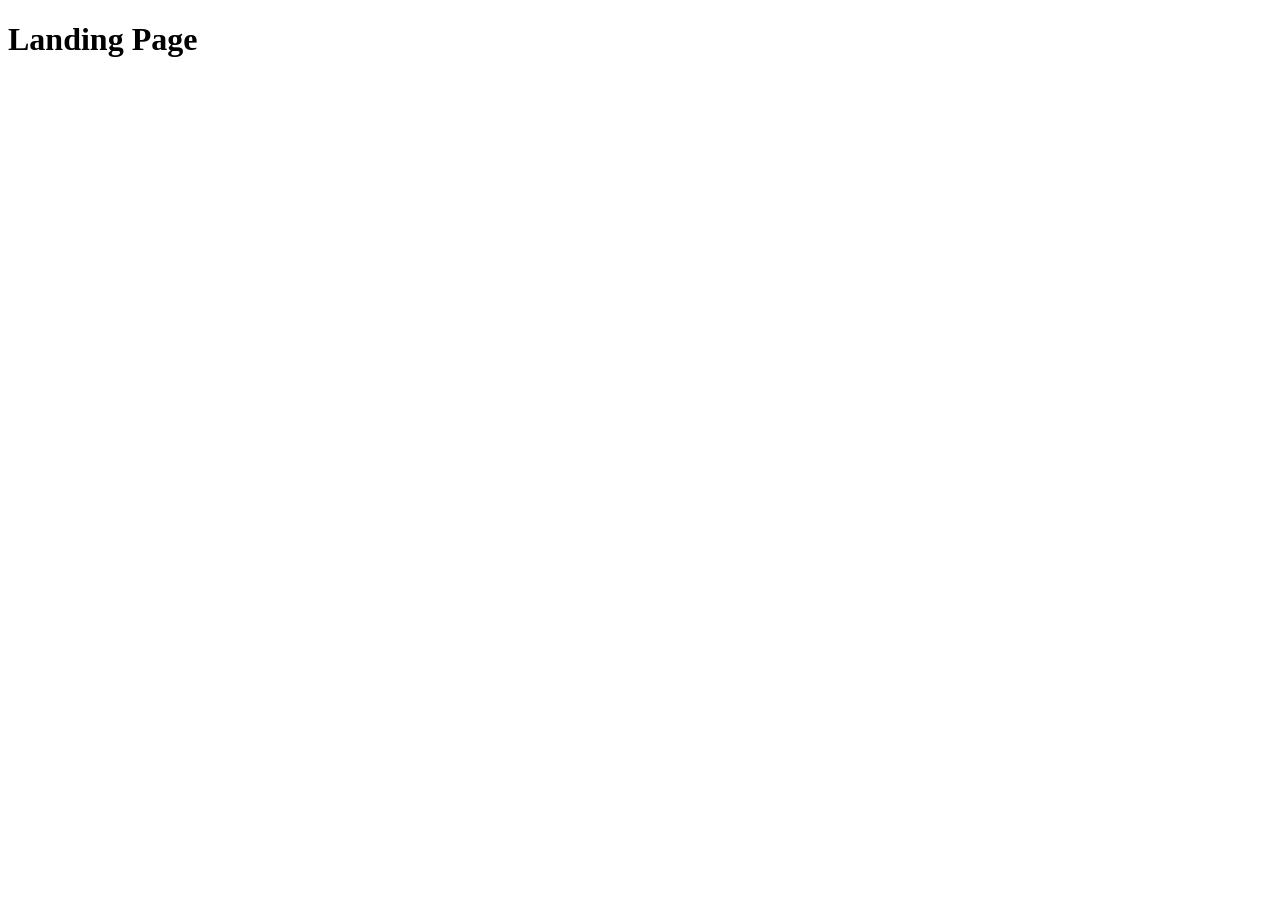
==== src/index.html @ 33286d5b "Initial commit" ====
<!DOCTYPE html>
<html lang="en">
  <head>
    <meta charset="UTF-8">
    <meta name="viewport" content="width=device-width, initial-scale=1.0">
    <title>Miami</title>
    <link rel="stylesheet" href="./styles/main.scss">
    <script src="scripts/main.js" defer></script>
  </head>
  <body>
    <h1>Landing Page</h1>
  </body>
</html>
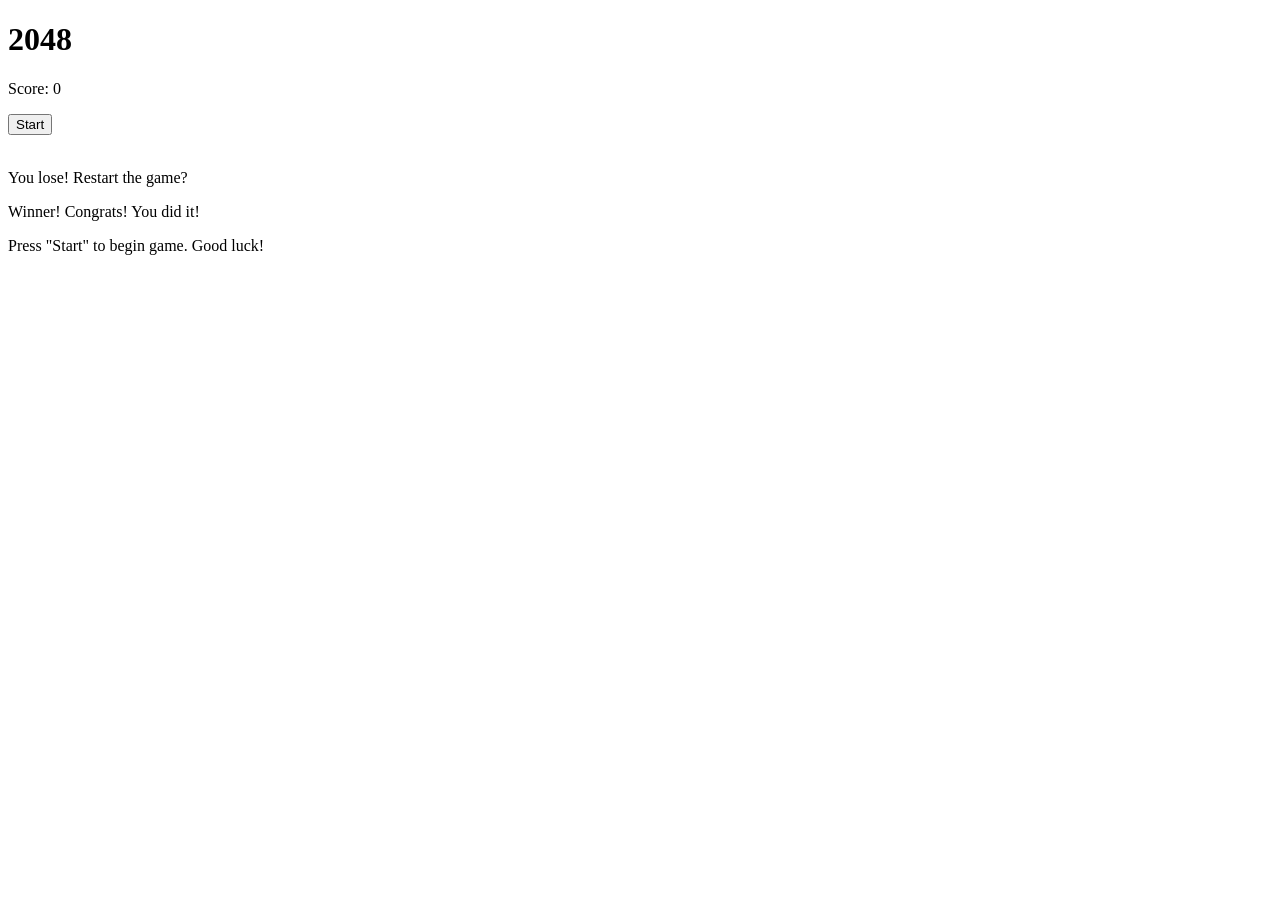
==== commit ec1b59d8: "first commit" ====
--- a/src/index.html
+++ b/src/index.html
@@ -1,13 +1,73 @@
-<!DOCTYPE html>
+<!doctype html>
 <html lang="en">
   <head>
-    <meta charset="UTF-8">
-    <meta name="viewport" content="width=device-width, initial-scale=1.0">
-    <title>Miami</title>
-    <link rel="stylesheet" href="./styles/main.scss">
-    <script src="scripts/main.js" defer></script>
+    <meta charset="UTF-8" />
+    <meta
+      name="viewport"
+      content="width=device-width, initial-scale=1.0"
+    />
+    <title>2048</title>
+    <link
+      rel="stylesheet"
+      href="./styles/main.scss"
+    />
   </head>
   <body>
-    <h1>Landing Page</h1>
+    <div class="container">
+      <div class="game-header">
+        <h1>2048</h1>
+        <div class="controls">
+          <p class="info">
+            Score:
+            <span class="game-score">0</span>
+          </p>
+          <button class="button start">Start</button>
+        </div>
+      </div>
+
+      <table class="game-field">
+        <tbody>
+          <tr class="field-row">
+            <td class="field-cell"></td>
+            <td class="field-cell"></td>
+            <td class="field-cell"></td>
+            <td class="field-cell"></td>
+          </tr>
+
+          <tr class="field-row">
+            <td class="field-cell"></td>
+            <td class="field-cell"></td>
+            <td class="field-cell"></td>
+            <td class="field-cell"></td>
+          </tr>
+
+          <tr class="field-row">
+            <td class="field-cell"></td>
+            <td class="field-cell"></td>
+            <td class="field-cell"></td>
+            <td class="field-cell"></td>
+          </tr>
+
+          <tr class="field-row">
+            <td class="field-cell"></td>
+            <td class="field-cell"></td>
+            <td class="field-cell"></td>
+            <td class="field-cell"></td>
+          </tr>
+        </tbody>
+      </table>
+
+      <div class="message-container">
+        <p class="message message-lose hidden">You lose! Restart the game?</p>
+        <p class="message message-win hidden">Winner! Congrats! You did it!</p>
+        <p class="message message-start">
+          Press "Start" to begin game. Good luck!
+        </p>
+      </div>
+    </div>
+    <script
+      src="scripts/main.js"
+      type="module"
+    ></script>
   </body>
 </html>
